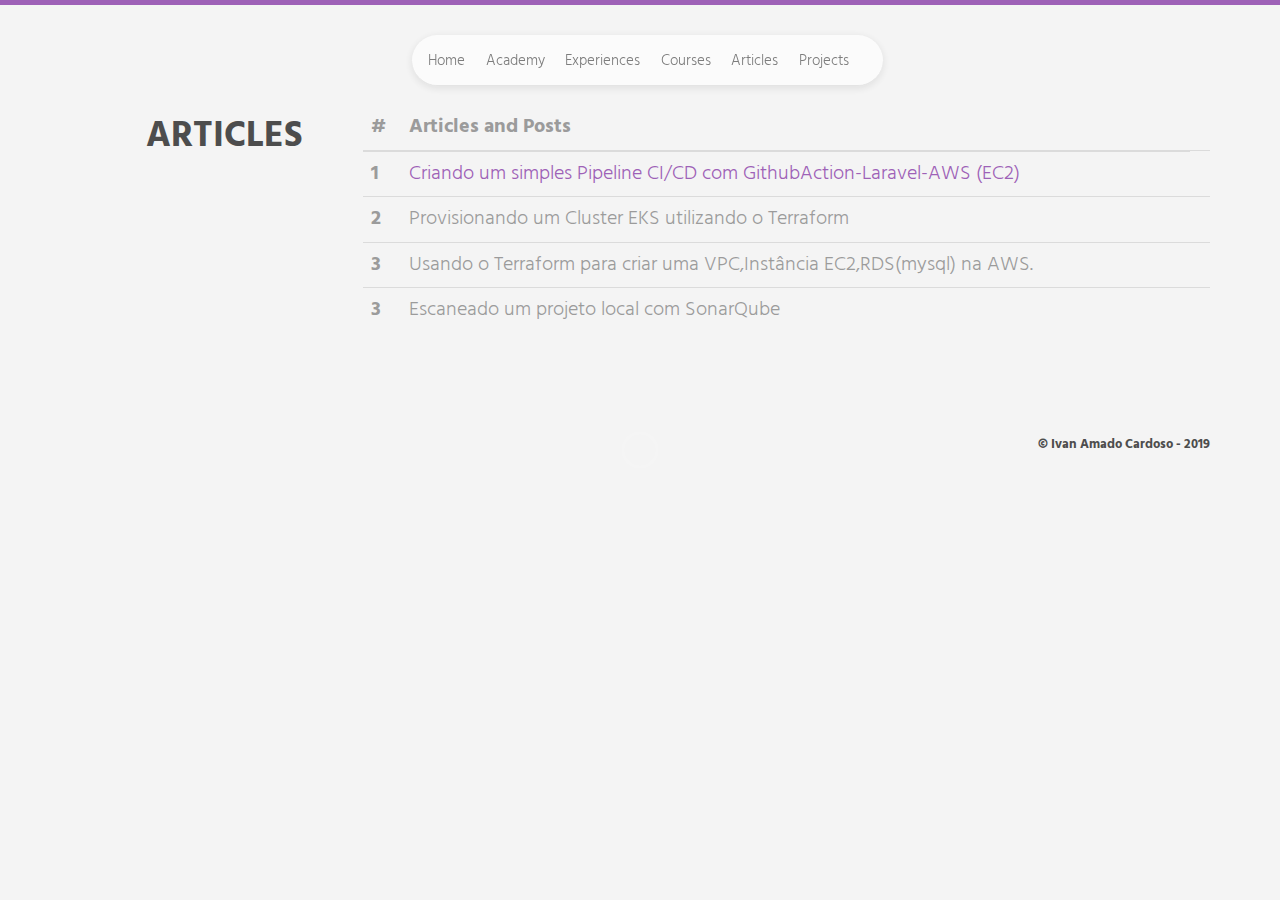
==== articles.html @ a3dc5f36 "ajustes url" ====
<!DOCTYPE html>
<html>

<head>
    <meta charset="utf-8">
    <meta http-equiv="X-UA-Compatible" content="IE=edge">
    <meta name="viewport" content="width=device-width, initial-scale=1">
    <title>Ivan Amado Cardoso</title>
    <link href="img/favicon.png" rel=icon>
    <link href="https://fonts.googleapis.com/css?family=Hind:300,400,500,600,700" rel="stylesheet">
    <link href="css/font-awesome.min.css" rel="stylesheet">
    <link href="css/bootstrap.min.css" rel="stylesheet">
    <link href="css/owl.carousel.css" rel="stylesheet">
    <link href="css/style.css" rel="stylesheet">
</head>

<body>
    <div id="main-wrapper">
        <div id="preloader">
            <div id="status">
                <div class="status-mes"></div>
            </div>
        </div>
        <header class="header">
            <div id="nav"></div>
            <section class="section-wrapper skills-wrapper">
                <div class="container">
                    <div class="row">
                        <div class="col-md-3">
                            <div class="section-title">
                                <h1>ARTICLES</h1>
                            </div>
                        </div>
                        <div class="col-md-9">
                            <table class="table">
                                <thead class="thead-light">
                                    <tr>
                                        <th scope="col">#</th>
                                        <th scope="col">Articles
                                            and Posts
                                        </th>
                                    </tr>
                                </thead>
                                <tbody>
                                    <tr>
                                        <th scope="row">1</th>
                                        <td>
                                            <a href="https://medium.com/@peacevan/criando-um-simples-pipeline-ci-cd-com-githubaction-laravel-aws-ec2-31d1cbe90184"
                                                target="_blanck">

                                                Criando um simples Pipeline CI/CD com GithubAction-Laravel-AWS (EC2)
                                                <a />
                                        </td>
                                        <td></td>
                                    </tr>
                                    <tr>
                                        <th scope="row">2</th>
                                        <a href="https://medium.com/@peacevan/provisionando-um-cluster-kubernetes-aws-eks-utilizando-o-terraform-f1a25eab60e5"
                                            target="_blanck">

                                            <td>Provisionando um Cluster EKS utilizando o Terraform
                                        </a>
                                        </td>
                                        <td>

                                        </td>
                                    </tr>
                                    <tr>
                                        <th scope="row">3</th>
                                        <a href="https://medium.com/@peacevan/provisionando-um-cluster-kubernetes-aws-eks-utilizando-o-terraform-f1a25eab60e5"
                                            target="_blanck">
                                            <td>Usando o Terraform para criar uma VPC,Instância EC2,RDS(mysql) na AWS.
                                            </a>
                                            </td>
                                            </td>
                                            <td></td>
                                    </tr>
                                    <tr>
                                        <th scope="row">3</th>
                                        <td>Escaneado um projeto local com SonarQube</td>
                                        <td></td>
                                    </tr>
                                </tbody>
                            </table>
                        </div>
                    </div>
                </div>
            </section>
            <div id="footer"></div>
    </div>
    <script src="js/jquery-2.1.4.min.js"></script>
    <script src="js/import.js"></script>
    <script src="js/bootstrap.min.js"></script>
    <script src="js/owl.carousel.min.js"></script>
    <script src="js/scripts.js"></script>
</body>

</html>
---- css/style.css ----
body {
    font-family : 'Hind', sans-serif;
    font-size   : 20px;
    line-height : 1.8em;
    color       : #989898;
    font-weight : 300;
    background  : #f8f8f8;
    }

/* -----------------------
* custume nav
*----------------------------------*/

.navbar-static-top .conteiner{
    background: #fff;
    border-radius: 40px;
    box-shadow: 0 2px 10px rgba(0,0,0,.1);
   
}

/* --------------------------------------
 * Global Typography
 *------------------------------------------*/

h1, h2, h3, h4, h5, h6 {
    margin : 0 0 15px;
    color  : #444444;
    }

h1 {
    font-size   : 36px;
    line-height : 1.8em;
    font-weight : 700;
    }

h2 {
    font-size   : 18px;
    line-height : 1.8em;
    font-weight : 700;
    }

h3 {
    font-size   : 13px;
    line-height : 1.8em;
    font-weight : 700;
    }

h4 {
    font-size   : 15px;
    line-height : 1.8em;
    font-weight : 500;
    }

h5 {
    font-size   : 15px;
    line-height : 1.5em;
    font-weight : 500;
    }

h6 {
    font-size   : 15px;
    line-height : 1.5em;
    }

/* --------------------------------------
 * LINK STYLE
 *------------------------------------------*/
a {
    color              : #9B59B6;
    text-decoration    : none;
    -webkit-transition : all 0.3s ease 0s;
    -moz-transition    : all 0.3s ease 0s;
    -o-transition      : all 0.3s ease 0s;
    transition         : all 0.3s ease 0s;
    }

a,
a:active,
a:focus,
a:active {
    text-decoration : none;
    outline         : none
    }

a:hover,
a:focus {
    text-decoration : none;
    color           : #9B59B6;
    }

p {
    margin-bottom : 20px;
    }

strong {
    color : #444444;
    }

ul {
    margin     : 0;
    padding    : 0;
    list-style : none;
    }

/*------------------
 * Button Style
 *------------------*/
.btn {
    padding        : 14px 30px 11px;
    margin-bottom  : 0;
    font-size      : 14px;
    font-weight    : 500;
    border-radius  : 0;
    border         : 0;
    text-transform : uppercase;
    transition     : all .3s;
    }

.btn-lg {
    font-weight : 700;
    font-size   : 24px;
    padding     : 15px 30px;
    }

/*btn-primary*/
.btn-primary {
    background-color : #9B59B6;
    }

.btn-primary:hover,
.btn-primary:focus,
.btn-primary:active:focus {
    background : #9B59B6;
    }

/*btn-default*/
.btn-default {
    color            : #2a54f5;
    background-color : transparent;
    border           : 2px solid #2a54f5;
    }

.btn-default:hover,
.btn-default:focus,
.btn-default:active:focus {
    background   : #99ff99;
    color        : #ffffff;
    border-color : #99ff99;
    }

button:focus,
.btn:focus,
.btn:active:focus {
    outline : none;
    }

/* --------------------
 *  main Wrapper
 * -------------------*/
#main-wrapper {
    overflow : hidden;
    }

/*-------------------
 * Section Wrapper
 *-------------------*/
.section-wrapper {
    padding : 50px 0;
    }

@media (max-width : 768px) {
    .section-wrapper {
        padding : 20px 0;
        }
    }

@media (max-width : 600px){
    .section-wrapper {
        padding : 20px;
        }
    }

/*---------------------------
 * Section Title
 *---------------------------*/
.section-title {
    margin-right : 30px;
    text-align   : right;
    }

.section-title h2 {
    font-size      : 14px;
    margin-bottom  : 5px;
    color          : #bbbbbb;
    text-transform : uppercase;
    }

@media (max-width: 768px) {
    .section-title{
        text-align: left;
        }
    .section-title h2{
        font-size: 18px;
        margin-bottom: 20px;
        }
    }

/*-----------------------------
 * NAVIGATION & HEADER STYLE
 *-----------------------------*/

.header {
    padding    : 50px 0;
    margin     : 0;
    position   : relative;
    border-top : 5px solid #9B59B6;
    }

.header .profile-img {
    margin-right : 30px;
    }

.header .name-wrapper {
    margin-bottom : 30px;
    }

.header .name-wrapper h1 {
    text-transform : uppercase;
    line-height    : 1;
    margin         : 0 0 5px;
    }

.header .name-wrapper span {
    font-size : 24px;
    color     : #9B59B6;
    }

.header .personal-details {
    margin : 10px 0;
    }

.header .personal-details strong {
    font-size   : 13px;
    color       : #444444;
    display     : block;
    line-height : 1;
    }

.header .personal-details small {
    font-size : 15px;
    }

.header .personal-details span {
    color : #989898;
    }

@media (max-width : 768px) {
    .header {
        padding    : 20px 0;
        }

    .header .profile-img {
        margin: 0 0 30px;
        }
    }

@media (max-width : 600px){
    .header{
        padding: 20px;
        }
    }


    /*-------------------
     * Social Icon
     *-------------------*/

.social-icon {
    margin  : 20px 0;
    padding : 0;
    display : block;
    }

.social-icon li {
    display : inline-block;
    margin  : 0 2px;
    }

.social-icon li a {
    display       : block;
    font-size     : 12px;
    color         : #333333;
    width         : 34px;
    height        : 34px;
    line-height   : 33px;
    text-align    : center;
    border-radius : 2px;
    border        : 2px solid #eeeeee;
    }

.social-icon li a:hover {
    border-color : #cccccc;
    }


/*-------------------
 * Expertise
 *-------------------*/
.item-stats .item-stats-value{
    font-size: 18px;
    color: #444;
    font-weight: 500;
    }

.item-stats .item-stats-name{
    font-size: 12px;
    text-transform: uppercase;
    line-height: 1;
    }


@media (max-width: 768px) {
    .item-stats{
        margin-bottom: 30px;
        }
    }

/*-------------------
 * Expertise
 *-------------------*/
.expertise-item {
    margin-bottom : 20px;
    }

.expertise-item h3 {
    text-transform : uppercase;
    margin-bottom  : 5px;
    }

/*-------------------
 * Skills Progressbar
 *-------------------*/

.progress-item {
    position : relative;
    }

.progress-item .progress-title {
    font-size     : 20px;
    font-weight   : 400;
    display       : inline-block;
    margin-bottom : 5px;
    }

.progress-item .progress {
    height        : 2px;
    box-shadow    : none;
    border-radius : 0;
    background    : transparent;
    }

.progress-item .progress-bar {
    background-color : #9B59B6;
    box-shadow       : none;
    text-align       : right;
    }

.progress-item .progress-percent {
    font-size        : 10px;
    background-color : #313131;
    position         : absolute;
    top              : 5px;
    padding          : 0 8px;
    border-radius    : 3px;
    }

.progress-item .progress-percent::before {
    content      : "";
    position     : absolute;
    left         : 0;
    bottom       : -4px;
    border-top   : 6px solid #313131;
    border-right : 8px solid transparent;
    }


@media (max-width: 768px) {
    .progress-wrapper{
        margin-bottom: 50px;
        }
    }

/*-------------------
 * Portfolio
 *-------------------*/

.portfolio-item {
    position      : relative;
    display       : block;
    margin-bottom : 30px;
    }

.portfolio-item .portfolio-thumb img {
    height    : auto;
    display   : block;
    max-width : 100%;
    }

.portfolio-item .portfolio-info {
    position   : absolute;
    padding    : 15px 15px 5px;
    bottom     : 0;
    width      : 100%;
    z-index    : 1;
    background : -webkit-linear-gradient(
            top,
            transparent 0%,
            rgba(0, 0, 0, 0.5) 100%
    );
    }

.portfolio-item::after {
    content    : "";
    position   : absolute;
    bottom     : 0;
    top        : 100%;
    left       : 0;
    right      : 0;
    background : -webkit-linear-gradient(
            top,
            transparent 0%,
            #000 100%
    );
    transition : all .2s linear;
    }

.portfolio-item:hover::after {
    top : 0;
    }

.portfolio-item .portfolio-info h3 {
    margin         : 0;
    line-height    : 1;
    color          : #ffffff;
    font-weight    : 500;
    text-transform : uppercase;
    }

.portfolio-item .portfolio-info small {
    color : rgba(255, 255, 255, .5);
    }


/*-----------------
 * Review
 *-----------------*/

#review .owl-wrapper .owl-item{
    padding-right: 20px;
    }
#review .media-left{
    padding-right: 15px;
    }
#review .media-left img{
    width: 50px;
    border-radius: 3px;
    }

#review .user-name{
    color: #444;
    font-weight: 500;
    }

#review .review-text{
    margin: 10px 0;
    }

/* rating */

#review .rating{
    display: -webkit-inline-box;
    display: -webkit-inline-flex;
    display: -ms-inline-flexbox;
    display: inline-flex;
    -webkit-box-align: center;
    -webkit-align-items: center;
    -ms-flex-align: center;
    align-items: center;
    }

#review .rating::after{
    content: attr(data-star_rating);
    padding: 3px 5px 0;
    color: #444;
    font-size: 16px;
    font-weight: 500;
    line-height: 21px;
    border-radius: 2px;
    margin-left: 5px;
    }

#review .rating-total{
    display: -webkit-inline-box;
    display: -webkit-inline-flex;
    display: -ms-inline-flexbox;
    display: inline-flex;
    position: relative;
    -webkit-box-align: center;
    -webkit-align-items: center;
    -ms-flex-align: center;
    align-items: center;
    -webkit-box-pack: justify;
    -webkit-justify-content: space-between;
    -ms-flex-pack: justify;
    justify-content: space-between;
    width: 80px;
    height: 16px;
    margin-top: -2px;
    }

#review .rating-progress{
    position: absolute;
    top: 0;
    right: 0;
    bottom: 0;
    left: 0;
    }

#review .rating-progress::after,
#review .rating-progress::before{
    display: block;
    position: absolute;
    top: 0;
    right: 0;
    bottom: 0;
    left: 0;
    background-size: 80px 16px;
    background-repeat: no-repeat;
    content: "";
    }

#review .rating-progress::before{
    background-image: url("../img/rating-background.svg");
    }

#review .rating-progress::after{
    background-image: url("../img/rating-foreground.svg");
    }

#review .rating-progress.rate-0::after{
    width: 0;
    }

/* Rating Percent */

#review .rating-progress.rate-1::after{
    width: 20%;
    }

#review .rating-progress.rate-2::after{
    width: 40%;
    }

#review .rating-progress.rate-3::after{
    width: 60%;
    }

#review .rating-progress.rate-4::after{
    width: 80%;
    }

#review .rating-progress.rate-5::after{
    width: 100%;
    }


/* Pagination */

.owl-controls .owl-page{
    display: inline-block;
    }

.owl-controls .owl-page span{
    width: 4px;
    height: 4px;
    background: #000;
    margin-right: 10px;
    display: block;
    border-radius: 100%;
    opacity: .3;
    }

.owl-controls .owl-page.active span{
    opacity: 1;
    box-shadow: 0 0 0 1px #000;
    }


/*-------------------
 * Market Place Profile
 *-------------------*/
.profile-item{
    margin-bottom: 30px;
    }

.profile-item .media-object{
    width: 30px;
    }

.profile-item  a{
    color: #444;
    }

.profile-item  a:hover{
    color: #ff5722;
    }

/*-------------------
 * Content Item
 *-------------------*/

.content-item {
    margin-bottom : 40px;
    }

.content-item h3 {
    margin         : 0 0 10px;
    line-height    : 1;
    font-weight    : bold;
    text-transform : uppercase;
    }

.content-item h4 {
    margin      : 0;
    line-height : 1;
    }

.content-item small {
    color : #888888;
    }

/*-------------------
 * Contact
 *-------------------*/

.section-contact address strong {
    font-size      : 13px;
    text-transform : uppercase;
    }

.feedback-form {
    margin-top : 50px;
    }

/*-------------------
 * Form Style
 *-------------------*/

.form-group label {
    font-weight : normal;
    font-size   : 13px;
    }

.form-control {
    height        : 46px;
    line-height   : 46px;
    padding       : 0 15px;
    color         : #969595;
    border-color  : #f8f8f8;
    border-radius : 0;
    box-shadow    : none;
    box-sizing    : border-box;
    background    : #eeeeee;
    }

.form-control:focus,
.form-control:active {
    box-shadow   : none;
    background   : #ffffff;
    border-color : #000000;
    }

/* --------------------------------------------
 *   Footer
 *---------------------------------------------- */

/* Copyright */

.footer {
    padding : 30px 0;
    text-align : right;
    }

.footer .copyright-section {
    font-size  : 13px;
    }

.footer .copyright-section .copytext {
    font-weight : 400;
    display     : block;
    }

@media (max-width : 768px) {
    .footer {
        text-align: left;
        }
    }

@media (max-width : 600px){
    .footer {
        padding-left: 20px;
        padding-right: 20px;
        }
    }

/* ---------------------------------------------- /*
 * Preloader
/* ---------------------------------------------- */
#preloader {
    background : #ccc;
    bottom     : 0;
    left       : 0;
    position   : fixed;
    right      : 0;
    top        : 0;
    z-index    : 9999;
    }

#status,
.status-mes {
    background-image    : url(../img/puff.svg);
    background-position : center;
    background-repeat   : no-repeat;
    height              : 200px;
    left                : 50%;
    margin              : -100px 0 0 -100px;
    position            : absolute;
    top                 : 50%;
    width               : 200px;
    }

.status-mes {
    background : none;
    left       : 0;
    margin     : 0;
    text-align : center;
    top        : 65%;
    }
    
/* ---------------------------------------------- /*
 * cutumization
/* ---------------------------------------------- */

.navbar-static-top {
    align-items: center !important;
    display: flex !important;
    justify-content: center !important;
    background: #fff !important;
    border-radius: 40px !important;
    box-shadow: 0 2px 10px rgba(0,0,0,.1) !important;
    width: 40% !important;
    margin-left: 35% !important;
    border-color: #e7e7e7 !important;
    margin: 8px;
}
#nav{
    position: fixed;
    top: 3vh;
    z-index: 999;
}
.img-project{
    width:120px;
    height: 120px;
}

.card{ 

    border: solid; 
    align-items: center !important;
    /* display: flex !important; */
    justify-content: center !important;
    background: #fff !important;
    border-radius: 14px !important;
    box-shadow: 0 2px 10px rgba(0,0,0,.1) !important;
     width: 100% !important; 
    /* margin-left: 12% !important; */
    border-color: #e7e7e7 !important;
    padding: 6px;
}
.card-text{
    text-align: center;
    font-size: 12px;
    font-weight: 100;
    color: #000;
}
.card-body{
    padding: 10px;
    width: 100%;
    display: flex;
    align-items: center;
    flex-direction: column;
}
.card-link{
    font-size: 12px;
}


.nav-tabs.nav-justified>li>a {
    border-bottom: 0px solid #ddd! important;
    font-size: 15px;
}


.flex-container {
    display: flex;
    flex-direction: row;
    flex-wrap: nowrap;
    justify-content: normal;
    align-items: normal;
    align-content: normal;
  }
  
  .flex-items:nth-child(1) {
    display: block;
    flex-grow: 0;
    flex-shrink: 1;
    flex-basis: auto;
    align-self: auto;
    order: 0;
  }
  
  .flex-items:nth-child(2) {
    display: block;
    flex-grow: 0;
    flex-shrink: 1;
    flex-basis: auto;
    align-self: auto;
    order: 0;
  }
  
  .flex-items:nth-child(3) {
    display: block;
    flex-grow: 0;
    flex-shrink: 1;
    flex-basis: auto;
    align-self: auto;
    order: 0;
  }
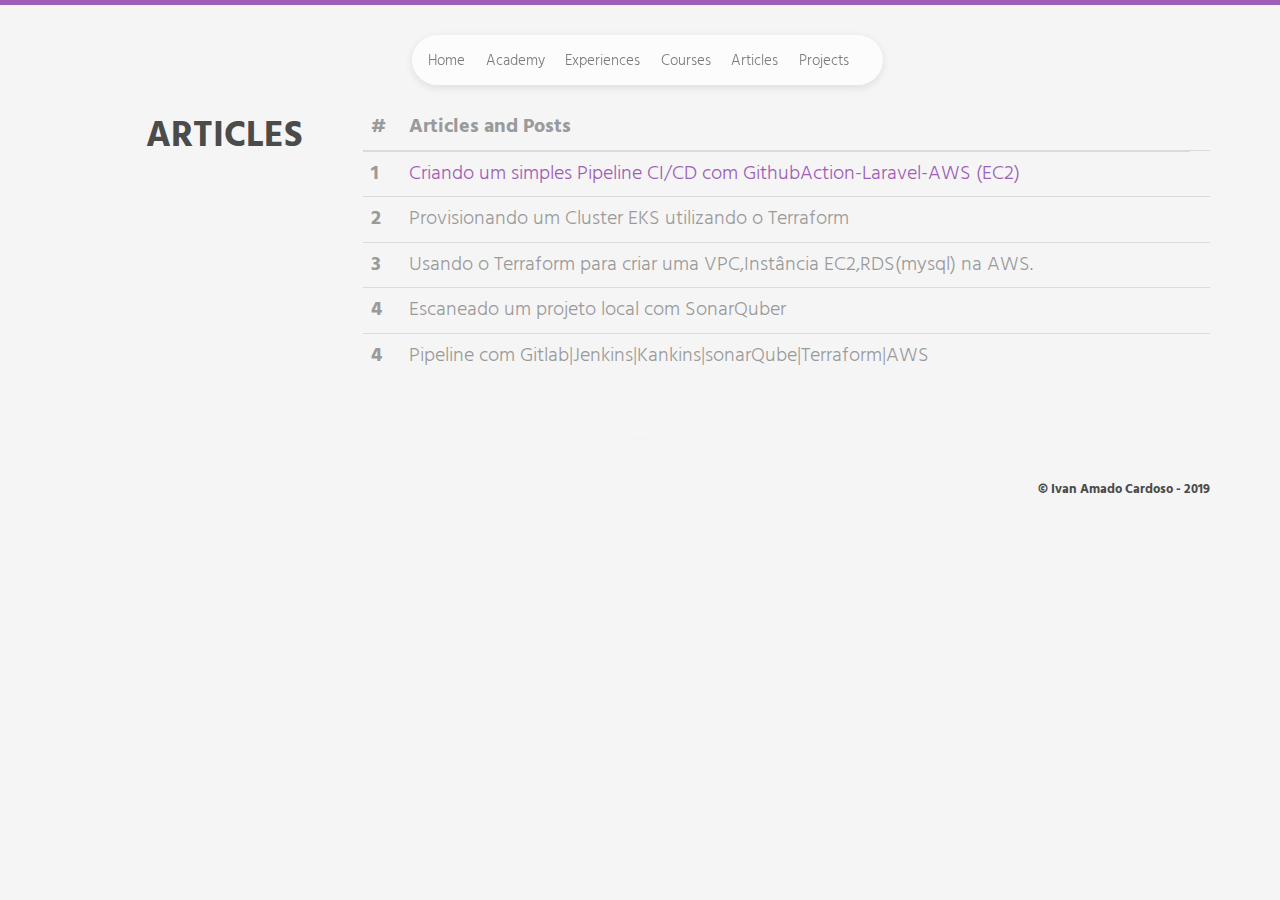
==== commit d0b85745: "aad link project in ppython" ====
--- a/articles.html
+++ b/articles.html
@@ -76,9 +76,22 @@
                                             <td></td>
                                     </tr>
                                     <tr>
-                                        <th scope="row">3</th>
-                                        <td>Escaneado um projeto local com SonarQube</td>
-                                        <td></td>
+                                        <th scope="row">4</th>
+                                        <a>
+                                        <td>Escaneado um projeto local com SonarQuber</td>
+                                        <td>
+
+                                        </td>
+                                    </tr>
+
+                                    <tr>
+                                        <th scope="row">4</th>
+                                        <a>
+                                        <td>Pipeline com Gitlab|Jenkins|Kankins|sonarQube|Terraform|AWS</td>
+                                        </a>
+                                        <td>
+                                            
+                                        </td>
                                     </tr>
                                 </tbody>
                             </table>
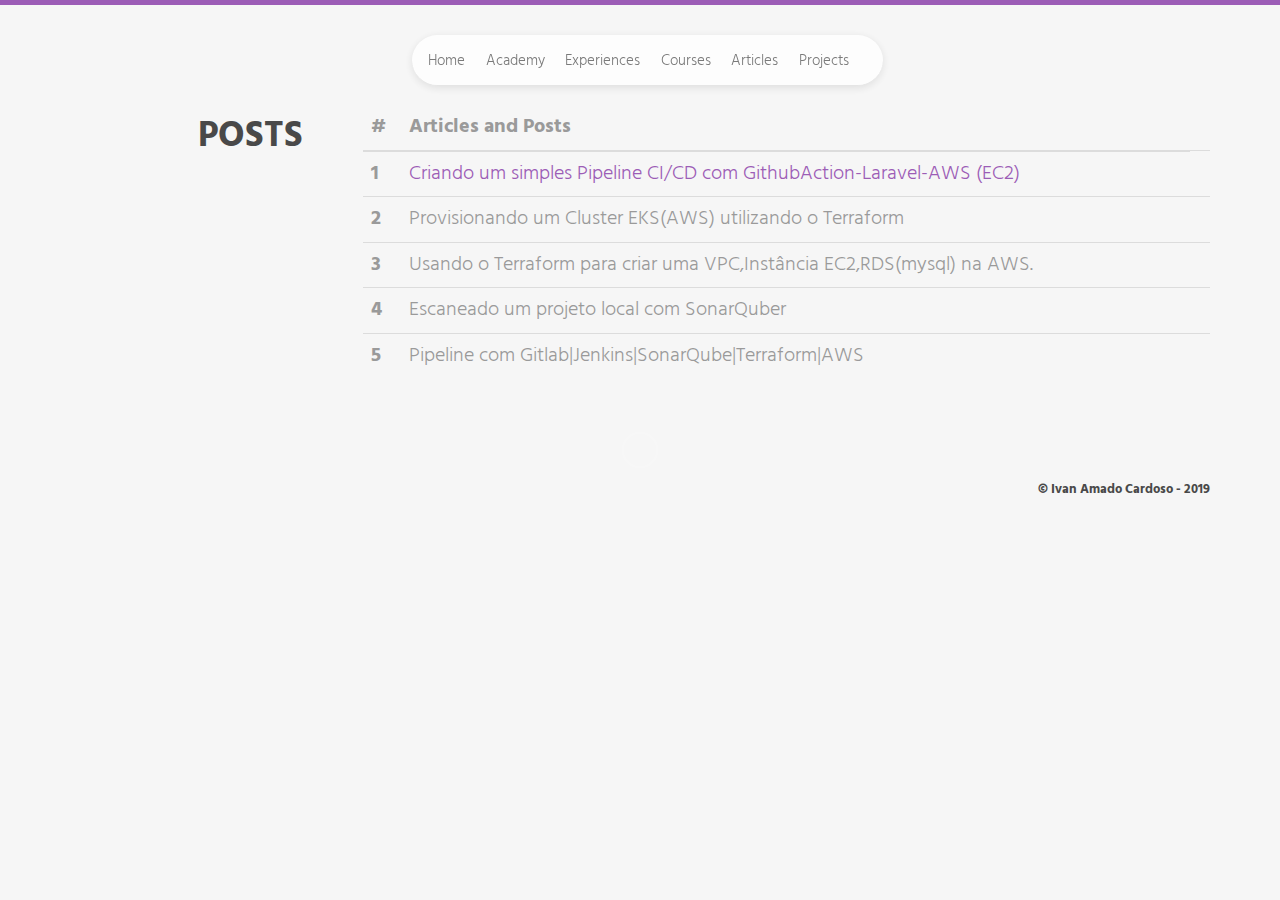
==== commit bc1490d9: "feat: fixing the url" ====
--- a/articles.html
+++ b/articles.html
@@ -28,7 +28,7 @@
                     <div class="row">
                         <div class="col-md-3">
                             <div class="section-title">
-                                <h1>ARTICLES</h1>
+                                <h1>POSTS</h1>
                             </div>
                         </div>
                         <div class="col-md-9">
@@ -49,7 +49,7 @@
                                                 target="_blanck">
 
                                                 Criando um simples Pipeline CI/CD com GithubAction-Laravel-AWS (EC2)
-                                                <a />
+                                                <a/>
                                         </td>
                                         <td></td>
                                     </tr>
@@ -57,8 +57,7 @@
                                         <th scope="row">2</th>
                                         <a href="https://medium.com/@peacevan/provisionando-um-cluster-kubernetes-aws-eks-utilizando-o-terraform-f1a25eab60e5"
                                             target="_blanck">
-
-                                            <td>Provisionando um Cluster EKS utilizando o Terraform
+                                            <td>Provisionando um Cluster EKS(AWS) utilizando o Terraform
                                         </a>
                                         </td>
                                         <td>
@@ -70,28 +69,27 @@
                                         <a href="https://medium.com/@peacevan/provisionando-um-cluster-kubernetes-aws-eks-utilizando-o-terraform-f1a25eab60e5"
                                             target="_blanck">
                                             <td>Usando o Terraform para criar uma VPC,Instância EC2,RDS(mysql) na AWS.
-                                            </a>
                                             </td>
+                                            <td>
                                             </td>
-                                            <td></td>
+                                        </a>
                                     </tr>
                                     <tr>
                                         <th scope="row">4</th>
                                         <a>
-                                        <td>Escaneado um projeto local com SonarQuber</td>
-                                        <td>
-
+                                            <td>Escaneado um projeto local com SonarQuber</td>
+                                            <td>
+                                        </a href="#">
                                         </td>
                                     </tr>
 
                                     <tr>
-                                        <th scope="row">4</th>
-                                        <a>
-                                        <td>Pipeline com Gitlab|Jenkins|Kankins|sonarQube|Terraform|AWS</td>
-                                        </a>
-                                        <td>
-                                            
-                                        </td>
+                                        <th scope="row">5</th>
+                                        <aa href="#">
+                                            <td>Pipeline com Gitlab|Jenkins|SonarQube|Terraform|AWS</td>
+                                            </a>
+                                            <td>
+                                            </td>
                                     </tr>
                                 </tbody>
                             </table>
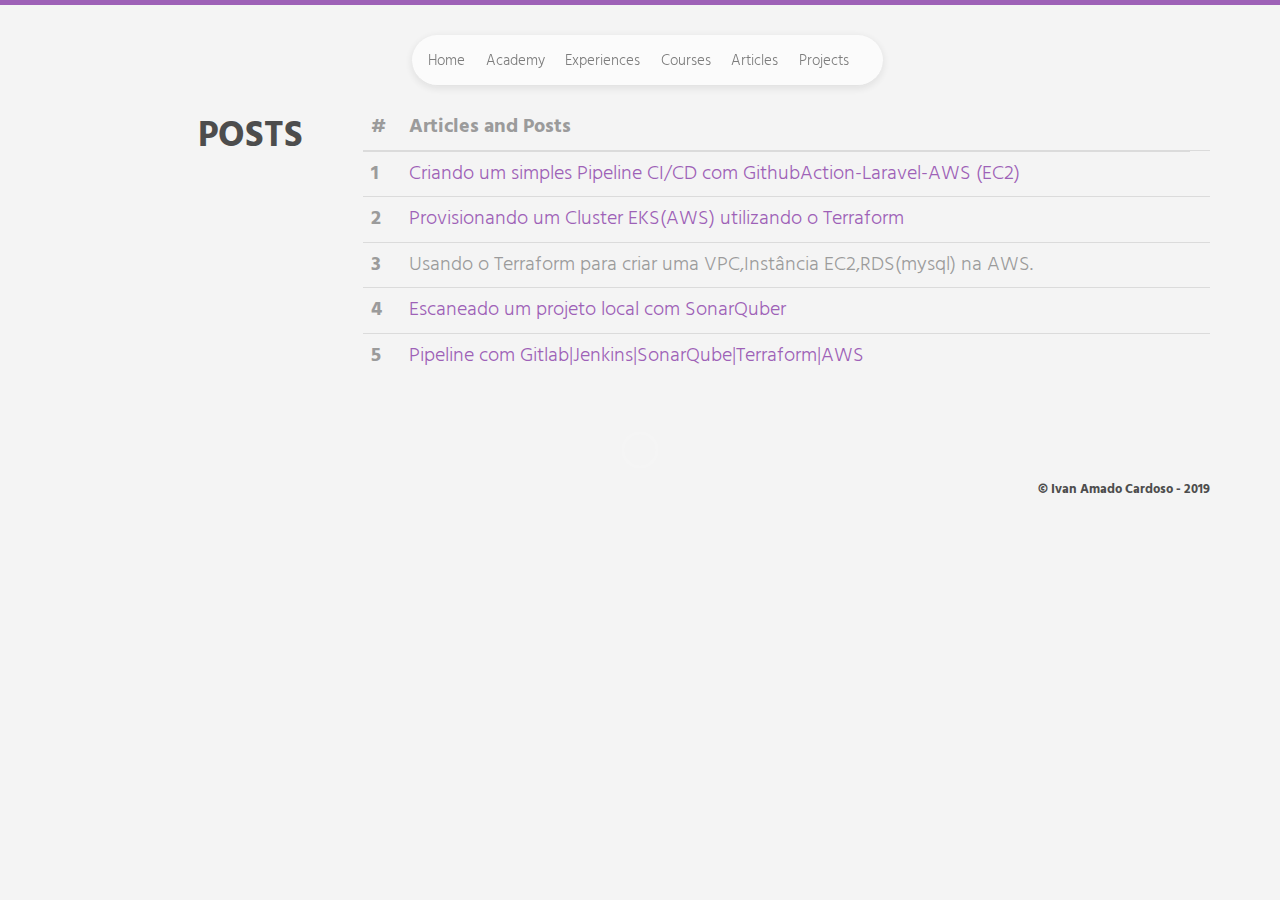
==== commit a33f9ae6: "fix: correção url posts" ====
--- a/articles.html
+++ b/articles.html
@@ -49,16 +49,17 @@
                                                 target="_blanck">
 
                                                 Criando um simples Pipeline CI/CD com GithubAction-Laravel-AWS (EC2)
-                                                <a/>
+                                                <a />
                                         </td>
                                         <td></td>
                                     </tr>
                                     <tr>
                                         <th scope="row">2</th>
-                                        <a href="https://medium.com/@peacevan/provisionando-um-cluster-kubernetes-aws-eks-utilizando-o-terraform-f1a25eab60e5"
-                                            target="_blanck">
-                                            <td>Provisionando um Cluster EKS(AWS) utilizando o Terraform
-                                        </a>
+                                        <td>
+                                            <a href="https://medium.com/@peacevan/provisionando-um-cluster-kubernetes-aws-eks-utilizando-o-terraform-f1a25eab60e5"
+                                                target="_blanck">
+                                                Provisionando um Cluster EKS(AWS) utilizando o Terraform
+                                            </a>
                                         </td>
                                         <td>
 
@@ -69,27 +70,33 @@
                                         <a href="https://medium.com/@peacevan/provisionando-um-cluster-kubernetes-aws-eks-utilizando-o-terraform-f1a25eab60e5"
                                             target="_blanck">
                                             <td>Usando o Terraform para criar uma VPC,Instância EC2,RDS(mysql) na AWS.
-                                            </td>
-                                            <td>
-                                            </td>
                                         </a>
+                                        </td>
+                                        <td>
+                                        </td>
                                     </tr>
                                     <tr>
                                         <th scope="row">4</th>
-                                        <a>
-                                            <td>Escaneado um projeto local com SonarQuber</td>
-                                            <td>
-                                        </a href="#">
+                                        <td>
+                                            <a href="#">
+                                                Escaneado um projeto local com SonarQuber
+                                            </a>
+                                        </td>
+                                        <td>
                                         </td>
                                     </tr>
-
                                     <tr>
                                         <th scope="row">5</th>
-                                        <aa href="#">
-                                            <td>Pipeline com Gitlab|Jenkins|SonarQube|Terraform|AWS</td>
+
+                                        <td>
+                                            <a href="#">
+                                                Pipeline com Gitlab|Jenkins|SonarQube|Terraform|AWS
                                             </a>
-                                            <td>
-                                            </td>
+
+                                        </td>
+
+                                        <td>
+                                        </td>
                                     </tr>
                                 </tbody>
                             </table>
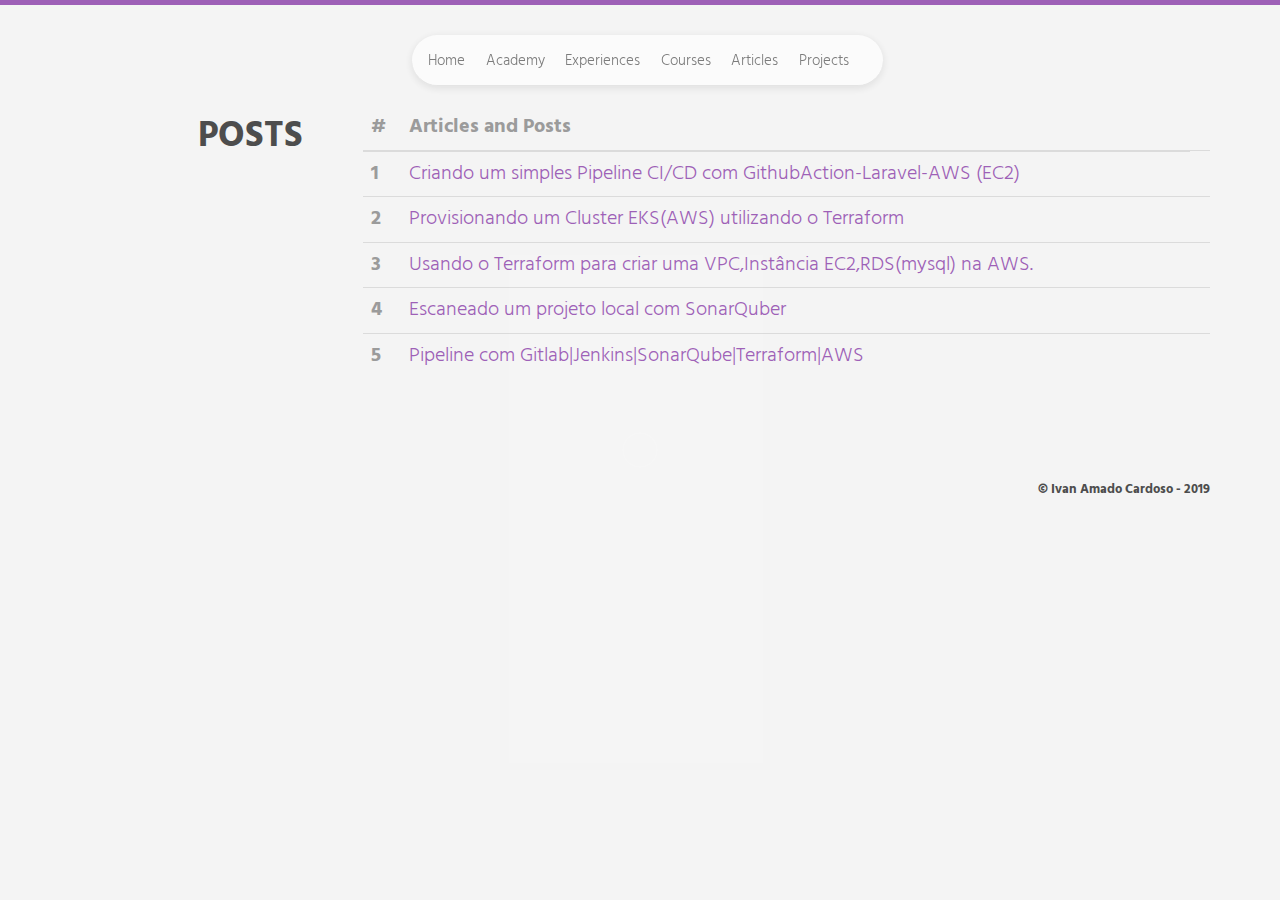
==== commit 4b0a042e: "fix: :bug: ajuste url  posts" ====
--- a/articles.html
+++ b/articles.html
@@ -67,10 +67,14 @@
                                     </tr>
                                     <tr>
                                         <th scope="row">3</th>
-                                        <a href="https://medium.com/@peacevan/provisionando-um-cluster-kubernetes-aws-eks-utilizando-o-terraform-f1a25eab60e5"
+                                      
+                                         <td>
+                                            <a href="https://medium.com/@peacevan/provisionando-um-cluster-kubernetes-aws-eks-utilizando-o-terraform-f1a25eab60e5"
                                             target="_blanck">
-                                            <td>Usando o Terraform para criar uma VPC,Instância EC2,RDS(mysql) na AWS.
+                                            Usando o Terraform para criar uma VPC,Instância EC2,RDS(mysql) na AWS.
                                         </a>
+                                           
+                                      
                                         </td>
                                         <td>
                                         </td>
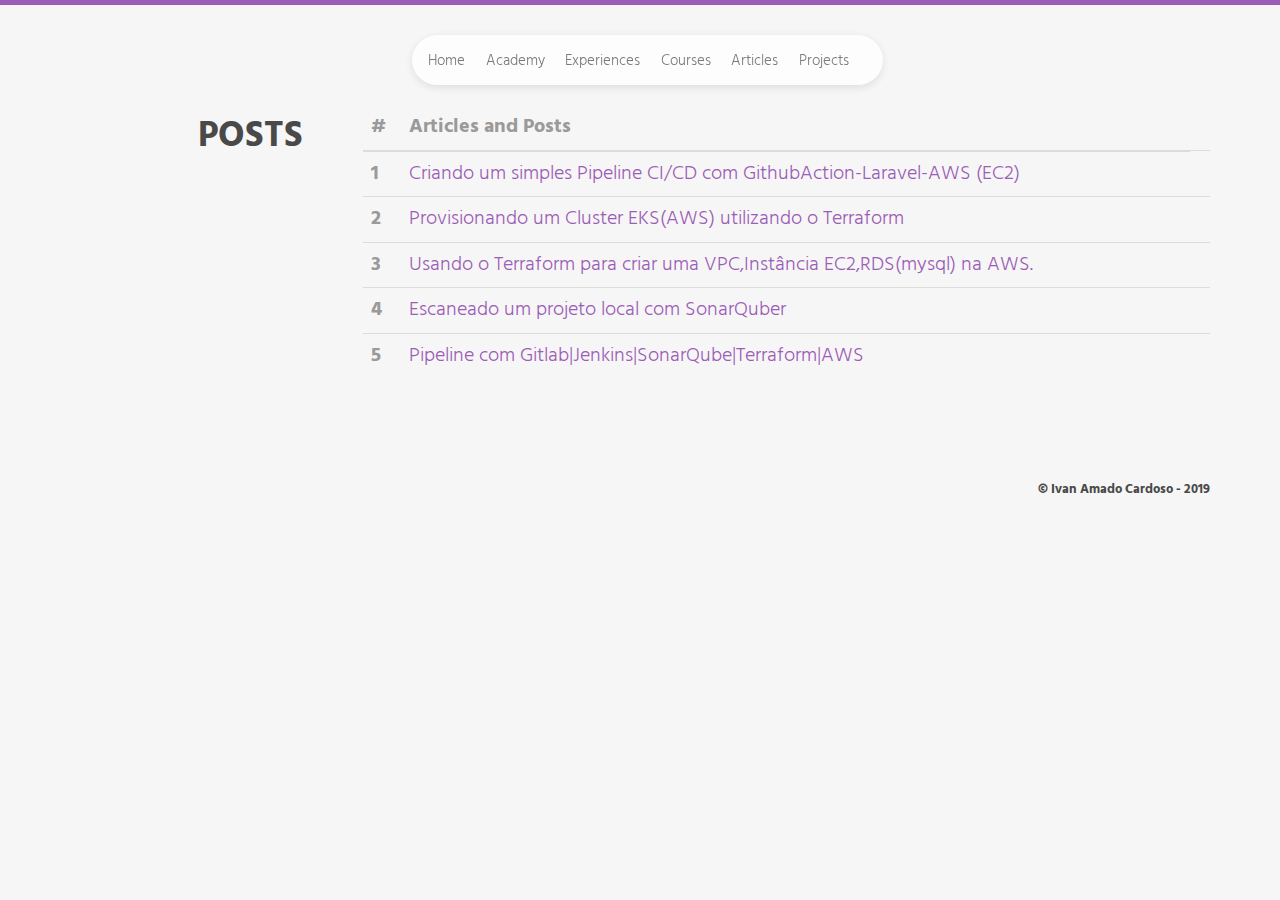
==== commit f912e7f4: "ajustes" ====
--- a/articles.html
+++ b/articles.html
@@ -23,6 +23,7 @@
         </div>
         <header class="header">
             <div id="nav"></div>
+            <div id="nav-mobile"> </div>
             <section class="section-wrapper skills-wrapper">
                 <div class="container">
                     <div class="row">
--- a/css/style.css
+++ b/css/style.css
@@ -769,8 +769,8 @@
     z-index: 999;
 }
 .img-project{
-    width:120px;
-    height: 120px;
+    width:150px;
+    height: 150px;
 }
 
 .card{ 
@@ -783,27 +783,52 @@
     border-radius: 14px !important;
     box-shadow: 0 2px 10px rgba(0,0,0,.1) !important;
      width: 100% !important; 
+     heidt: 150px !important; 
     /* margin-left: 12% !important; */
     border-color: #e7e7e7 !important;
     padding: 6px;
 }
+
+
+.stack{ 
+
+    border: solid; 
+    align-items: center !important;
+     display: flex !important; 
+    justify-content: center !important;
+    background: #fff !important;
+    border-radius: 14px !important;
+    box-shadow: 0 2px 10px rgba(0,0,0,.1) !important;
+     width: auto !important; 
+     heidt: 150px !important; 
+    /* margin-left: 12% !important; */
+    border-color: #e7e7e7 !important;
+    padding: 6px;
+}
+.stack-label{
+    font-weight: 700;
+    text-align: center;
+}
 .card-text{
     text-align: center;
     font-size: 12px;
-    font-weight: 100;
-    color: #000;
+    font-weight: 700;
+    color: #777;
 }
 .card-body{
     padding: 10px;
     width: 100%;
+    height: 220px !important; 
     display: flex;
     align-items: center;
     flex-direction: column;
 }
 .card-link{
     font-size: 12px;
-}
-
+    padding-top: 0px;
+    padding-left: 20px;
+
+}
 
 .nav-tabs.nav-justified>li>a {
     border-bottom: 0px solid #ddd! important;
@@ -846,3 +871,187 @@
     align-self: auto;
     order: 0;
   }
+
+
+
+  .flex-container {
+    display: flex;
+    flex-direction: row;
+    flex-wrap: nowrap;
+    justify-content: center;
+    align-items: stretch;
+    align-content: stretch;
+  }
+  
+  .flex-items:nth-child(1) {
+    display: block;
+    flex-grow: 0;
+    flex-shrink: 1;
+    flex-basis: auto;
+    align-self: auto;
+    order: 0;
+  }
+  
+  .flex-items:nth-child(2) {
+    display: block;
+    flex-grow: 0;
+    flex-shrink: 1;
+    flex-basis: auto;
+    align-self: auto;
+    order: 0;
+  }
+  
+  .flex-items:nth-child(3) {
+    display: block;
+    flex-grow: 0;
+    flex-shrink: 1;
+    flex-basis: auto;
+    align-self: auto;
+    order: 0;
+  }
+.flex-items:nth-child(4){
+    display: block;
+    flex-grow: 0;
+    flex-shrink: 1;
+    flex-basis: auto;
+    align-self: auto;
+    order: 0;
+  }
+
+  .mobile-menu{
+    display: none !important;
+  }
+
+@media (max-width: 450px){
+.navbar-static-top {
+    display: none !important;
+ }
+ .name{
+ font-size: 16px;
+
+ }
+ #resume{
+    text-align: justify;
+ }
+
+ .profile-img {
+    margin-left:10px;
+ }
+ .name-wrapper{
+    padding-left: 41px;
+ }
+
+ .role{
+    margin-left: -26px;
+ }
+
+ .mobile-menu{
+    display: block !important;
+    margin-top: -51px;
+    width: 126%;
+    margin-left: -36px;
+
+    display: block !important;
+    margin-top: -21px;
+    width: 118%;
+    margin-left: -36px;
+}
+.row-index{
+    position: relative;
+    margin-top: -609px;
+    z-index: -1;
+}
+
+.container-main{
+    
+
+}
+/*menu*/
+
+  
+
+.mobile-menu {
+    display: flex;
+    flex-direction: column;
+    align-items: flex-end;
+    padding:1px;
+    color: #fff;
+    height: 100vh; /* 100% da altura da viewport */
+
+
+    
+ 
+}
+
+.menu-icon {
+    cursor: pointer;
+    display: flex;
+    flex-direction: column;
+    background-color: #dddd;
+    width: 100%; /* Largura desejada */
+    align-items: flex-end;
+    padding: 7px;
+}
+
+.bar {
+    width: 25px;
+    height: 3px;
+    background-color: #fff;
+    margin: 3px 0;
+    transition: 0.4s;
+}
+
+.menu-items {
+    list-style-type: none;
+    padding: 0;
+    margin: 0;
+    width: 0;
+    overflow: hidden;
+    transition: width 0.5s ease-in-out;
+    display: flex;
+    flex-direction: column;
+    align-items: flex-end;
+    background-color: #fffcfccf;
+    height: 70%;
+    z-index: 1;
+    border-bottom-right-radius: 5%;
+    border-bottom-left-radius: 5%;
+}
+
+.menu-items li {
+    padding: 10px;
+}
+
+.menu-items a {
+    text-decoration: none;
+    color: #302a2a96;
+    font-size: 18px;
+    font-weight: 1000;
+}
+
+.menu-items a:hover {
+    text-decoration: underline;
+}
+
+/* Adicionado estilo para o ícone de X */
+.menu-icon.x .bar:nth-child(1) {
+    transform: rotate(-45deg) translate(-5px, 6px);
+}
+
+.menu-icon.x .bar:nth-child(2) {
+    opacity: 0;
+}
+
+.menu-icon.x .bar:nth-child(3) {
+    transform: rotate(45deg) translate(-5px, -6px);
+}
+   
+ 
+  /***/
+
+}
+
+
+
+
+  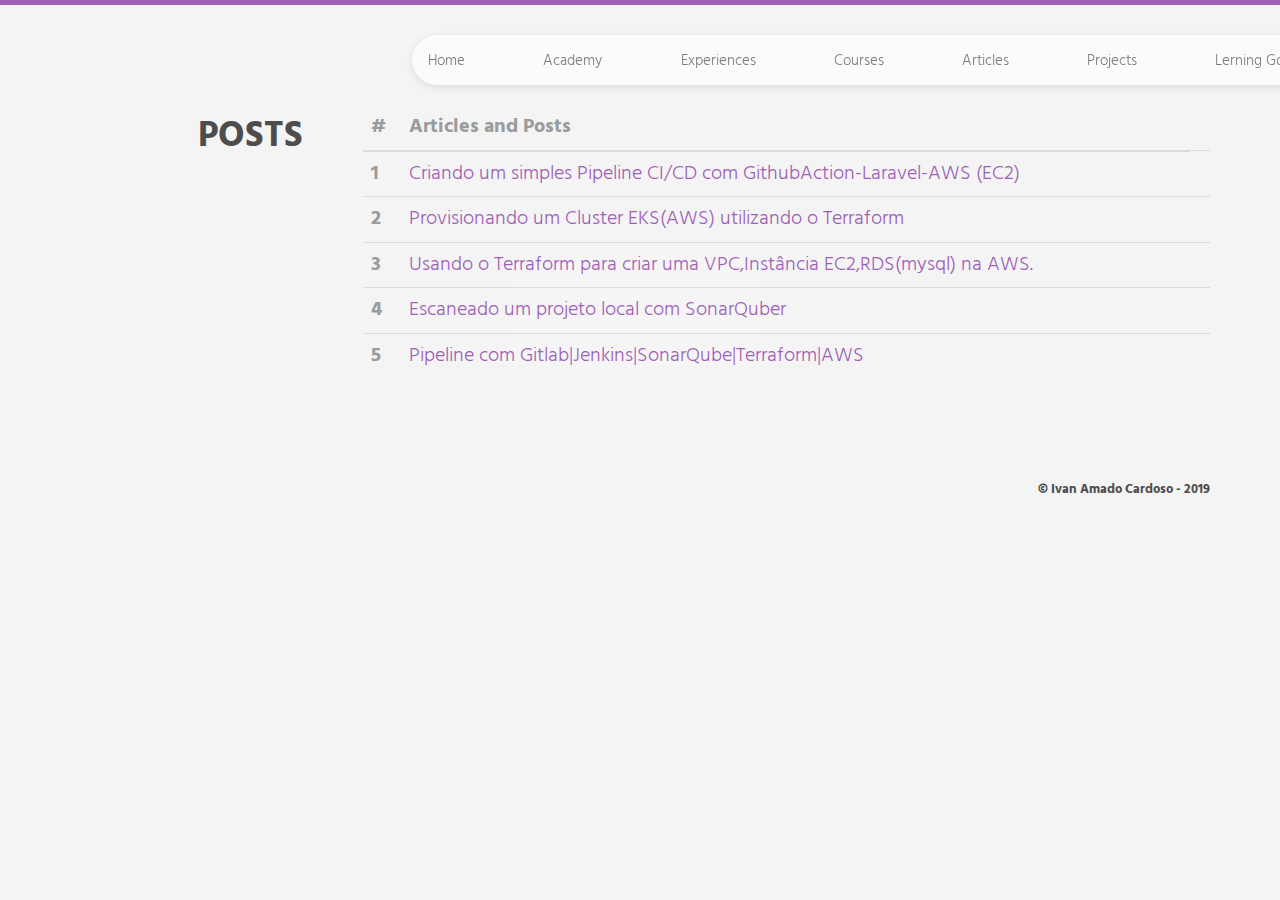
==== commit 53cd1d1e: "ajuste responsive" ====
--- a/articles.html
+++ b/articles.html
@@ -26,7 +26,7 @@
             <div id="nav-mobile"> </div>
             <section class="section-wrapper skills-wrapper">
                 <div class="container">
-                    <div class="row">
+                    <div class="row row-content">
                         <div class="col-md-3">
                             <div class="section-title">
                                 <h1>POSTS</h1>
--- a/css/style.css
+++ b/css/style.css
@@ -758,7 +758,7 @@
     background: #fff !important;
     border-radius: 40px !important;
     box-shadow: 0 2px 10px rgba(0,0,0,.1) !important;
-    width: 40% !important;
+    width: 80% !important;
     margin-left: 35% !important;
     border-color: #e7e7e7 !important;
     margin: 8px;
@@ -1045,10 +1045,20 @@
 .menu-icon.x .bar:nth-child(3) {
     transform: rotate(45deg) translate(-5px, -6px);
 }
-   
- 
+
+.stack{
+    display: none !important;
+}
+.row-project{
+    margin-top: -700px;
+    z-index: -1;
+    position: relative;
+}
+.row-content{
+ margin-top: -700px;
+
+}
   /***/
-
 }
 
 
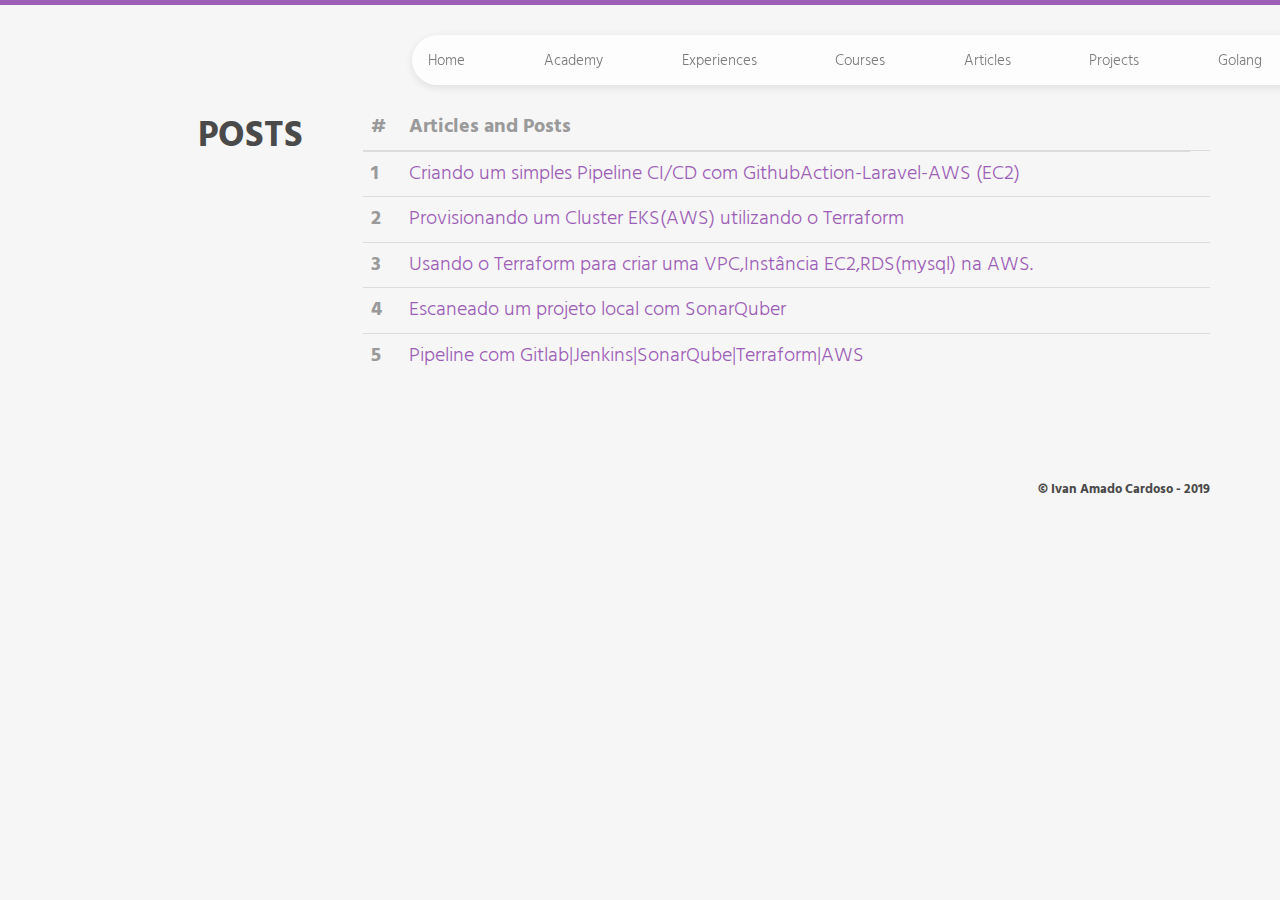
==== commit 9a12029c: "ajuste responsive" ====
--- a/articles.html
+++ b/articles.html
@@ -33,7 +33,7 @@
                             </div>
                         </div>
                         <div class="col-md-9">
-                            <table class="table">
+                            <table class="table .table-posts">
                                 <thead class="thead-light">
                                     <tr>
                                         <th scope="col">#</th>
--- a/css/style.css
+++ b/css/style.css
@@ -1056,7 +1056,20 @@
 }
 .row-content{
  margin-top: -700px;
-
+ z-index: -1;
+ position: relative;
+
+}
+
+
+.table-courses{
+    margin-left: -49px;
+    font-size: 18px;    
+}
+
+.table-posts{
+    margin-left: -49px;
+    font-size: 18px;    
 }
   /***/
 }
